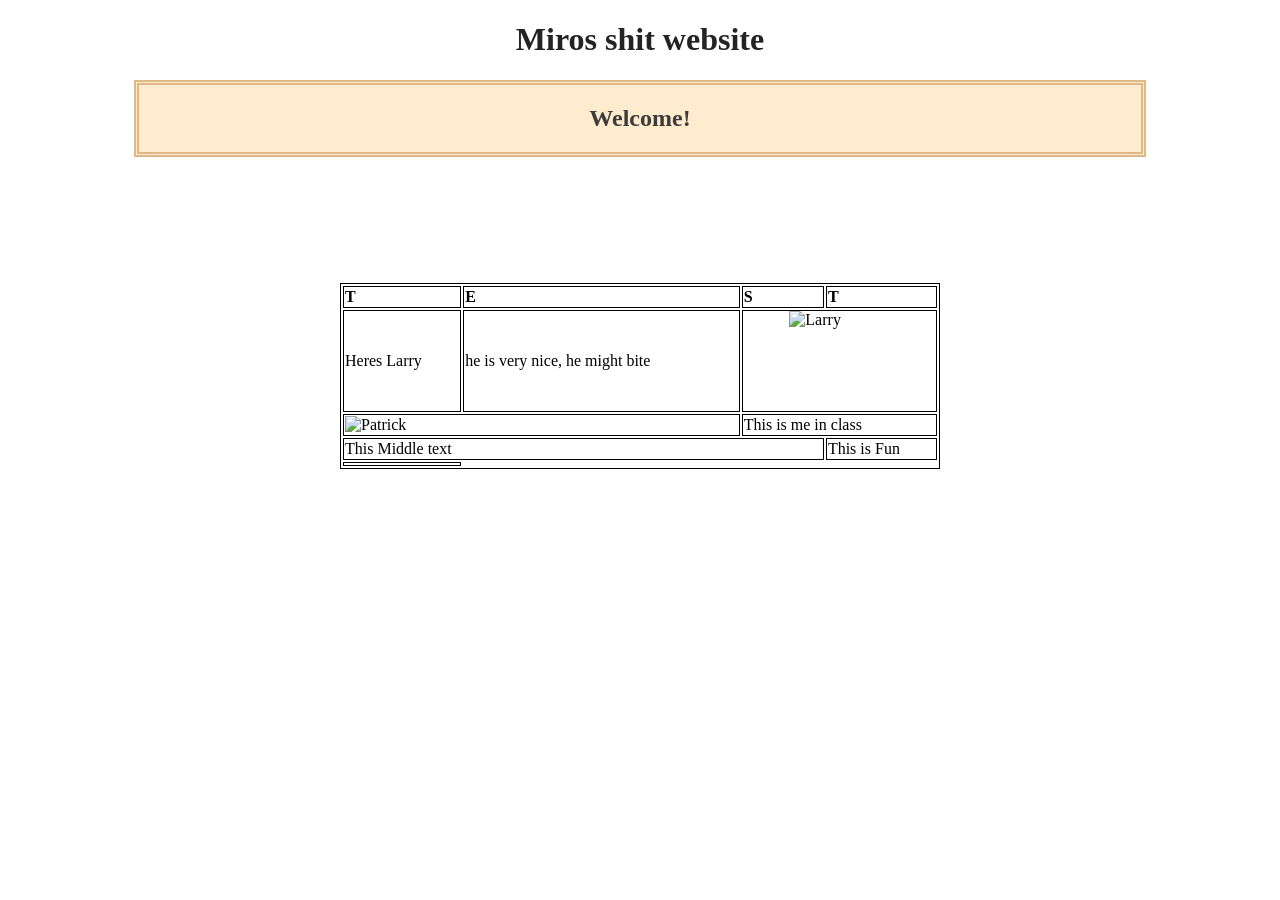
==== WebPerusteet/index.html @ 0bab6762 "web stuff work" ====
<!DOCTYPE html>
<html lang="en">
<head>
    <meta charset="UTF-8">
    <meta name="viewport" content="width=device-width, initial-scale=1.0">
    <link rel="stylesheet" href="stylesheet.css">
    <title>Document</title>
</head>
<body>
    <h1 class="Center">Miros shit website</h1>
    <div class="Center" id="Welcome">
        <h2>Welcome!</h2>
    </div>
    <div class="Container">
        <table style="width: 100%;">
            <tr>
                <th>T</th>
                <th>E</th>
                <th>S</th>
                <th>T</th>
            </tr>
            <tr>
                <td>Heres Larry</td>
                <td>he is very nice, he might bite</td>
                <td colspan="2" style="padding: 0%;"><img style="display:block;margin: auto;" src="https://media2.giphy.com/media/v1.Y2lkPTc5MGI3NjExeDc2bnVlMjRlYjdhdDljMnp0a3A1M3Jqd2w3YXM2dmFmN2M1emRzNiZlcD12MV9pbnRlcm5hbF9naWZfYnlfaWQmY3Q9Zw/ucnS0zV1NBwZXe8Ek3/giphy.gif" alt="Larry" width="100px" height="100px"/></td>
            </tr>
            <tr>
                <td colspan="2"><img src="https://media.giphy.com/media/v1.Y2lkPTc5MGI3NjExYTJ4ZjBiZW4yNm95NXYyYWRuM2pqaGl3aG1scXNyZnY1OWw3Nmo0ZiZlcD12MV9naWZzX3NlYXJjaCZjdD1n/10WzOCTS7DTWOA/giphy.gif" alt="Patrick" width="100px" height="100px"/></td>
                <td colspan="2">This is me in class</td>
            </tr>
            <tr>
                <td colspan="3">This Middle text</td>
                <td colspan="3">This is Fun</td>
            </tr>
            <tr>
                <td>
                    
                </td>
            </tr>
        </table>
    </div>

</body>
</html>
---- WebPerusteet/stylesheet.css ----
h1 {
    color: rgb(35, 35, 35);
    margin: left;
}

.Center {
    display: flex;
    justify-content: center;
    align-items: center;
    align-content: stretch;
}
.Container {
    width: 600px;
    margin: auto;
}

#Welcome {
    margin: 10%;
    margin-top: 0;
    color: rgb(60, 60, 60);
    font-size: auto;
    font-display: auto;
    border: 5px;
    border-style: double;
    border-color: burlywood;
    background: local;
    background-color: blanchedalmond;
}

table, th, td {
    border: 1px;
    border-style: solid;
    border-color: black;
    text-align: left;
}
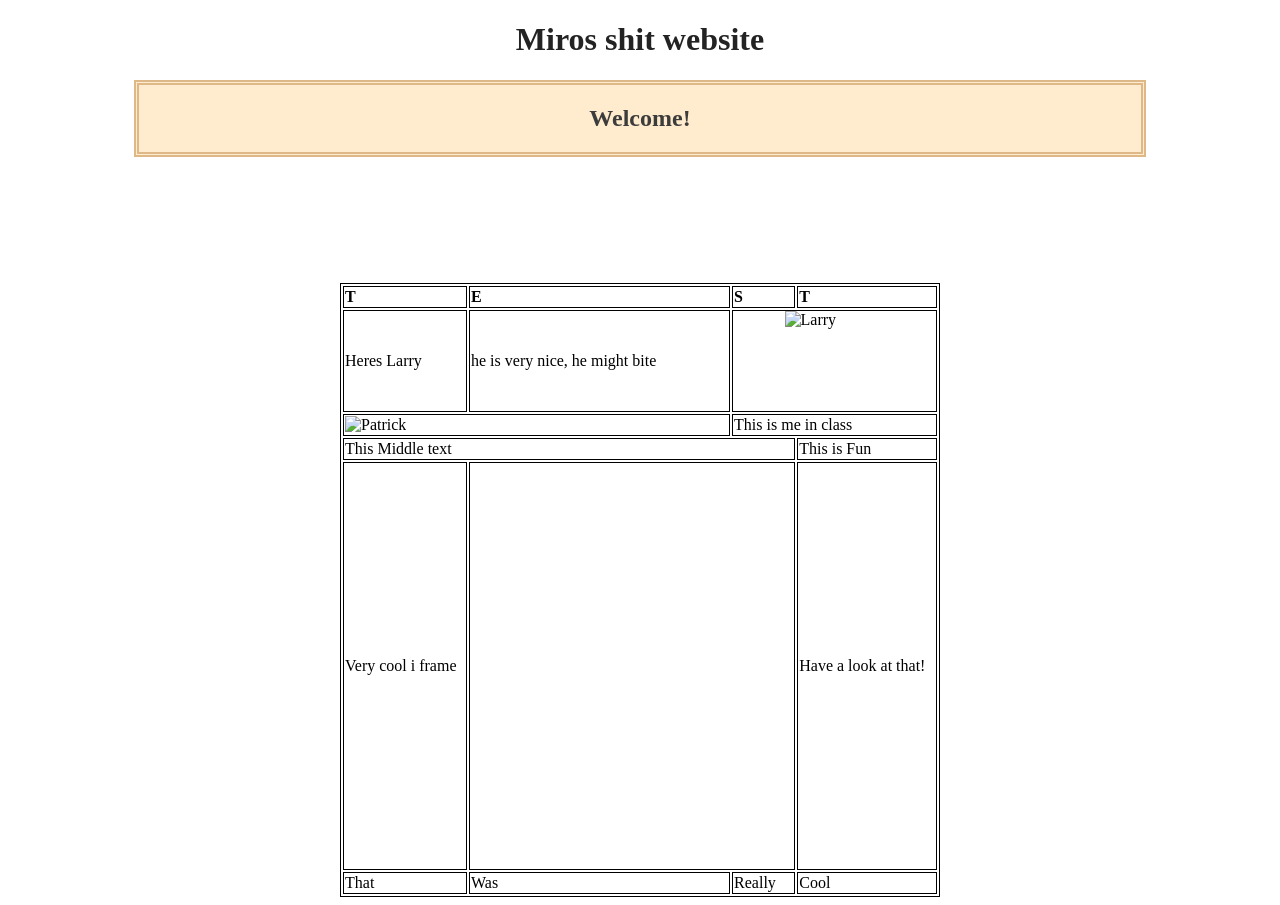
==== commit 87ccd157: "Website" ====
--- a/WebPerusteet/index.html
+++ b/WebPerusteet/index.html
@@ -33,9 +33,18 @@
                 <td colspan="3">This is Fun</td>
             </tr>
             <tr>
-                <td>
-                    
+                <td>Very cool i frame</td>
+                <td colspan="2">
+                    <iframe frameborder="0" width="300" height="400" src="https://giphy.com/embed/search/animals">
+                    </iframe>
                 </td>
+                <td>Have a look at that!</td>
+            </tr>
+            <tr>
+                <td>That</td>
+                <td>Was</td>
+                <td>Really</td>
+                <td>Cool</td>
             </tr>
         </table>
     </div>
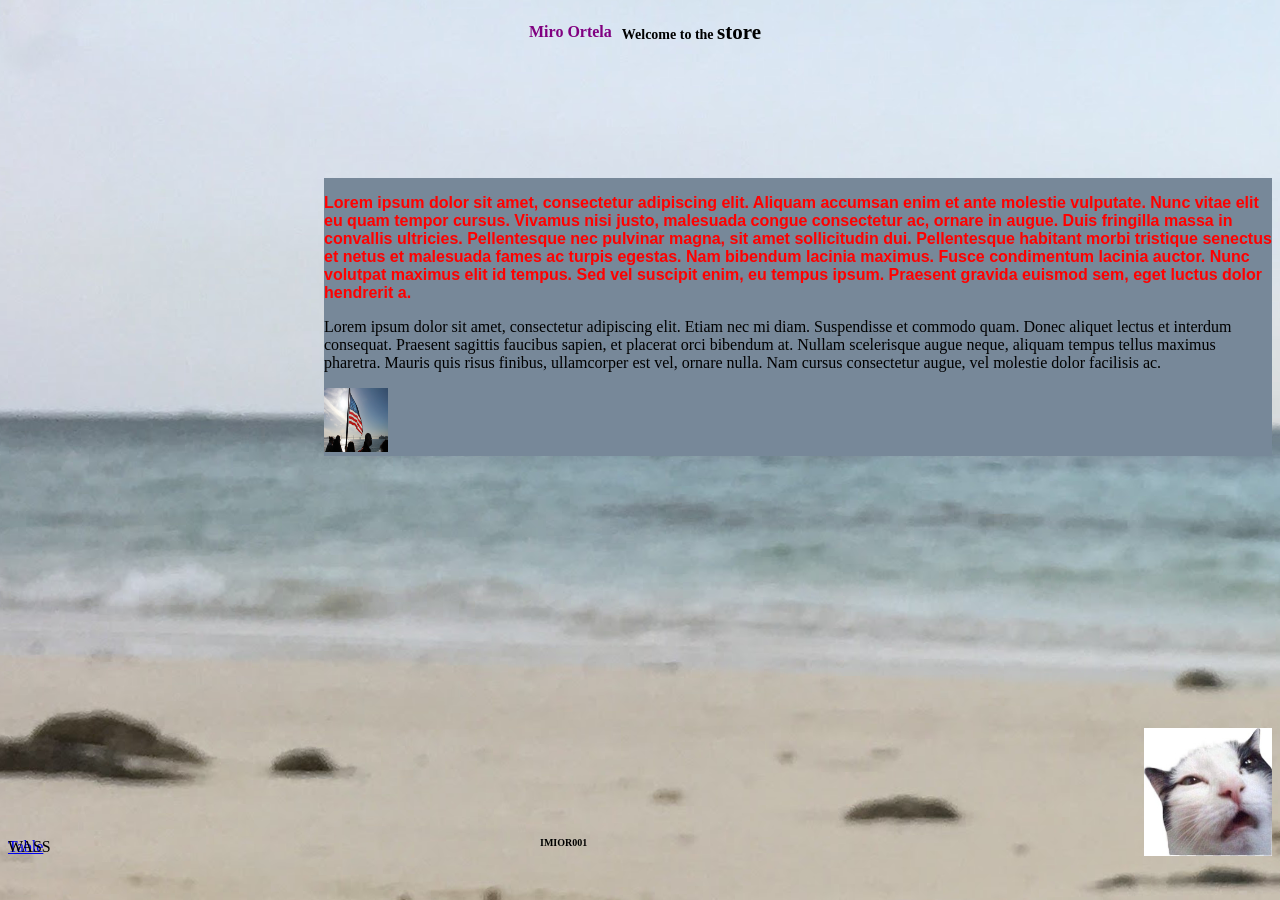
==== commit ba2ea6c1: "perkele div center" ====
--- a/WebPerusteet/index.html
+++ b/WebPerusteet/index.html
@@ -1,53 +1,47 @@
-<!DOCTYPE html>
+<!doctype html>
 <html lang="en">
-<head>
-    <meta charset="UTF-8">
-    <meta name="viewport" content="width=device-width, initial-scale=1.0">
-    <link rel="stylesheet" href="stylesheet.css">
+  <head>
+    <meta charset="UTF-8" />
+    <meta name="viewport" content="width=device-width, initial-scale=1.0" />
     <title>Document</title>
-</head>
-<body>
-    <h1 class="Center">Miros shit website</h1>
-    <div class="Center" id="Welcome">
-        <h2>Welcome!</h2>
+    <link rel="stylesheet" href="CSS/stylesheet.css" />
+  </head>
+  <body>
+    <div class="center" style="height: auto">
+      <h1>Miro Ortela</h1>
+      <h2>Welcome to the <span class="important">store</span></h2>
     </div>
-    <div class="Container">
-        <table style="width: 100%;">
-            <tr>
-                <th>T</th>
-                <th>E</th>
-                <th>S</th>
-                <th>T</th>
-            </tr>
-            <tr>
-                <td>Heres Larry</td>
-                <td>he is very nice, he might bite</td>
-                <td colspan="2" style="padding: 0%;"><img style="display:block;margin: auto;" src="https://media2.giphy.com/media/v1.Y2lkPTc5MGI3NjExeDc2bnVlMjRlYjdhdDljMnp0a3A1M3Jqd2w3YXM2dmFmN2M1emRzNiZlcD12MV9pbnRlcm5hbF9naWZfYnlfaWQmY3Q9Zw/ucnS0zV1NBwZXe8Ek3/giphy.gif" alt="Larry" width="100px" height="100px"/></td>
-            </tr>
-            <tr>
-                <td colspan="2"><img src="https://media.giphy.com/media/v1.Y2lkPTc5MGI3NjExYTJ4ZjBiZW4yNm95NXYyYWRuM2pqaGl3aG1scXNyZnY1OWw3Nmo0ZiZlcD12MV9naWZzX3NlYXJjaCZjdD1n/10WzOCTS7DTWOA/giphy.gif" alt="Patrick" width="100px" height="100px"/></td>
-                <td colspan="2">This is me in class</td>
-            </tr>
-            <tr>
-                <td colspan="3">This Middle text</td>
-                <td colspan="3">This is Fun</td>
-            </tr>
-            <tr>
-                <td>Very cool i frame</td>
-                <td colspan="2">
-                    <iframe frameborder="0" width="300" height="400" src="https://giphy.com/embed/search/animals">
-                    </iframe>
-                </td>
-                <td>Have a look at that!</td>
-            </tr>
-            <tr>
-                <td>That</td>
-                <td>Was</td>
-                <td>Really</td>
-                <td>Cool</td>
-            </tr>
-        </table>
+    <div id="container">
+      <div id="center">
+        <p class="first">
+          Lorem ipsum dolor sit amet, consectetur adipiscing elit. Aliquam
+          accumsan enim et ante molestie vulputate. Nunc vitae elit eu quam
+          tempor cursus. Vivamus nisi justo, malesuada congue consectetur ac,
+          ornare in augue. Duis fringilla massa in convallis ultricies.
+          Pellentesque nec pulvinar magna, sit amet sollicitudin dui.
+          Pellentesque habitant morbi tristique senectus et netus et malesuada
+          fames ac turpis egestas. Nam bibendum lacinia maximus. Fusce
+          condimentum lacinia auctor. Nunc volutpat maximus elit id tempus. Sed
+          vel suscipit enim, eu tempus ipsum. Praesent gravida euismod sem, eget
+          luctus dolor hendrerit a.
+        </p>
+        <p class="second">
+          Lorem ipsum dolor sit amet, consectetur adipiscing elit. Etiam nec mi
+          diam. Suspendisse et commodo quam. Donec aliquet lectus et interdum
+          consequat. Praesent sagittis faucibus sapien, et placerat orci
+          bibendum at. Nullam scelerisque augue neque, aliquam tempus tellus
+          maximus pharetra. Mauris quis risus finibus, ullamcorper est vel,
+          ornare nulla. Nam cursus consectetur augue, vel molestie dolor
+          facilisis ac.
+        </p>
+        <img src="Images/Lippu.JPG" width="64" height="64" />
+      </div>
     </div>
-
-</body>
-</html> +    <div id="container">
+      <h2 id="loginID">Imior001</h2>
+      <a id="left" href="Table.html">Table</a>
+      <a id="left">WASS</a>
+      <img id="right" src="Images/cat.jpg" alt="cat" width="128" height="128" />
+    </div>
+  </body>
+</html>
--- a/WebPerusteet/CSS/stylesheet.css
+++ b/WebPerusteet/CSS/stylesheet.css
@@ -0,0 +1,90 @@
+body {
+  background-image: url("../Images/halko.png");
+}
+
+.center {
+  display: flex;
+  justify-content: center;
+  align-items: center;
+}
+
+#container {
+  position: relative;
+  height: 400px;
+  width: 100%;
+}
+#container div {
+  background: lightslategray;
+  margin: auto;
+  left: 25%;
+}
+#left {
+  position: absolute;
+  left: 0px;
+  bottom: 0px;
+}
+#center {
+  position: absolute;
+  left: 50%;
+  margin-left: -100px;
+  bottom: 0px;
+}
+#right {
+  position: absolute;
+  right: 0px;
+  bottom: 0px;
+}
+
+.important {
+  font-size: 150%;
+}
+
+.table {
+  width: 600px;
+  margin: auto;
+}
+
+h1 {
+  color: purple;
+  font-size: 16px;
+  margin-left: 10px;
+  margin-right: 10px;
+}
+
+#loginID {
+  font-size: 10px;
+  text-transform: uppercase;
+  font-weight: bold;
+  position: absolute;
+  left: 50%;
+  margin-left: -100px;
+  bottom: 0px;
+}
+
+h2 {
+  color: black;
+  font-size: 14px;
+}
+
+p.first {
+  font-family: Arial, Helvetica, sans-serif;
+  color: red;
+  font-weight: bold;
+}
+p.second {
+  font-family: "Times New Roman", Times, serif;
+  color: black;
+}
+
+table {
+  width: 100%;
+}
+
+table,
+th,
+td {
+  border: 1px;
+  border-style: solid;
+  border-color: black;
+  text-align: left;
+}
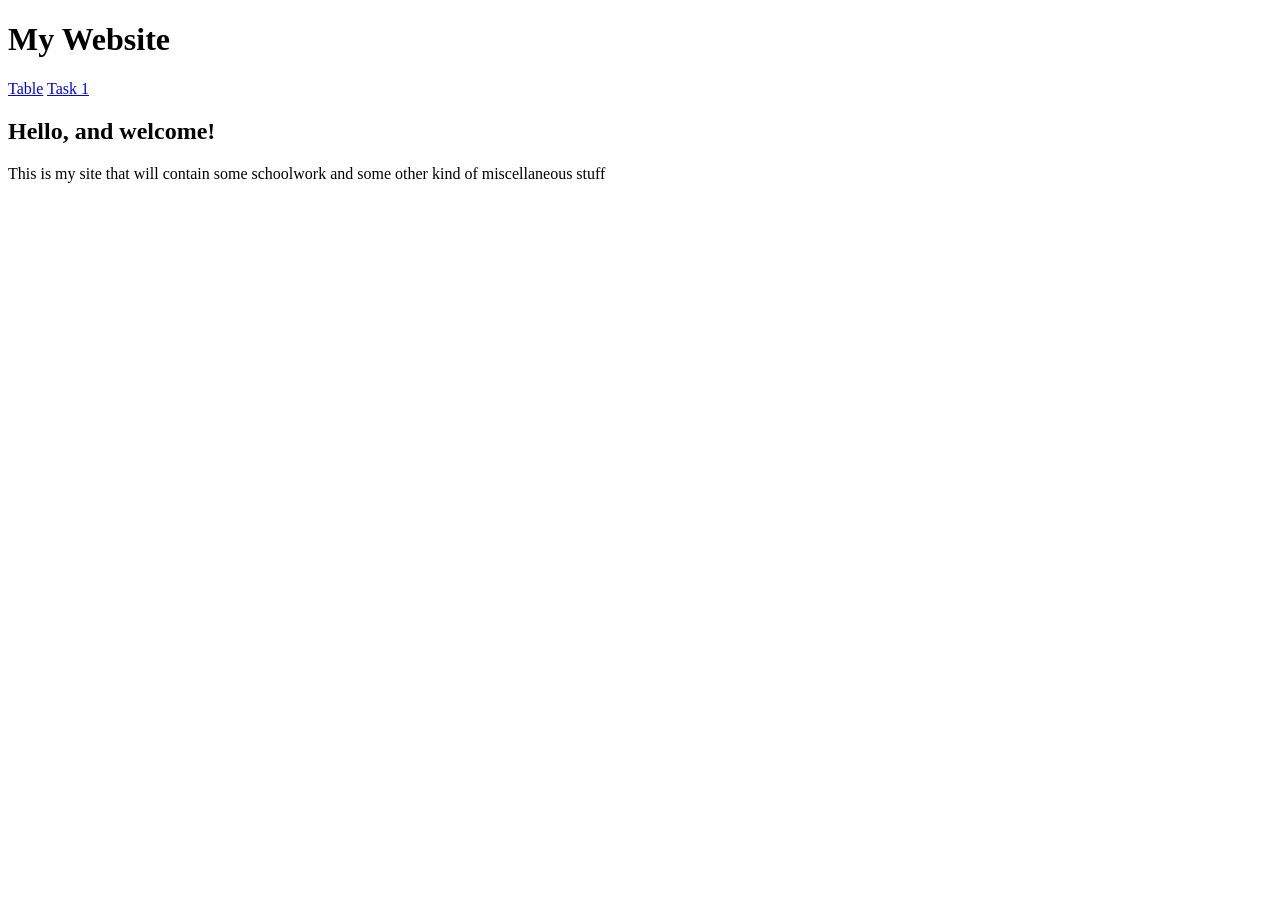
==== commit 8e26a452: "website" ====
--- a/WebPerusteet/index.html
+++ b/WebPerusteet/index.html
@@ -3,45 +3,31 @@
   <head>
     <meta charset="UTF-8" />
     <meta name="viewport" content="width=device-width, initial-scale=1.0" />
-    <title>Document</title>
-    <link rel="stylesheet" href="CSS/stylesheet.css" />
+    <link rel="stylesheet" href="CSS/style.css" />
+    <title>Home Page</title>
   </head>
   <body>
-    <div class="center" style="height: auto">
-      <h1>Miro Ortela</h1>
-      <h2>Welcome to the <span class="important">store</span></h2>
-    </div>
-    <div id="container">
-      <div id="center">
-        <p class="first">
-          Lorem ipsum dolor sit amet, consectetur adipiscing elit. Aliquam
-          accumsan enim et ante molestie vulputate. Nunc vitae elit eu quam
-          tempor cursus. Vivamus nisi justo, malesuada congue consectetur ac,
-          ornare in augue. Duis fringilla massa in convallis ultricies.
-          Pellentesque nec pulvinar magna, sit amet sollicitudin dui.
-          Pellentesque habitant morbi tristique senectus et netus et malesuada
-          fames ac turpis egestas. Nam bibendum lacinia maximus. Fusce
-          condimentum lacinia auctor. Nunc volutpat maximus elit id tempus. Sed
-          vel suscipit enim, eu tempus ipsum. Praesent gravida euismod sem, eget
-          luctus dolor hendrerit a.
-        </p>
-        <p class="second">
-          Lorem ipsum dolor sit amet, consectetur adipiscing elit. Etiam nec mi
-          diam. Suspendisse et commodo quam. Donec aliquet lectus et interdum
-          consequat. Praesent sagittis faucibus sapien, et placerat orci
-          bibendum at. Nullam scelerisque augue neque, aliquam tempus tellus
-          maximus pharetra. Mauris quis risus finibus, ullamcorper est vel,
-          ornare nulla. Nam cursus consectetur augue, vel molestie dolor
-          facilisis ac.
-        </p>
-        <img src="Images/Lippu.JPG" width="64" height="64" />
+    <header class="header">
+      <h1>My Website</h1>
+    </header>
+    <nav class="nav">
+      <div>
+        <a href="Table.html">Table</a>
+        <a href="Assignments.html">Task 1</a>
       </div>
-    </div>
-    <div id="container">
-      <h2 id="loginID">Imior001</h2>
-      <a id="left" href="Table.html">Table</a>
-      <a id="left">WASS</a>
-      <img id="right" src="Images/cat.jpg" alt="cat" width="128" height="128" />
-    </div>
+    </nav>
+    <main class="main">
+      <article>
+        <div>
+          <h1>Hello, and welcome!</h1>
+          <p>
+            This is my site that will contain some schoolwork and some other
+            kind of miscellaneous stuff
+          </p>
+        </div>
+      </article>
+    </main>
+    <aside class="aside"></aside>
+    <footer class="footer"></footer>
   </body>
 </html>
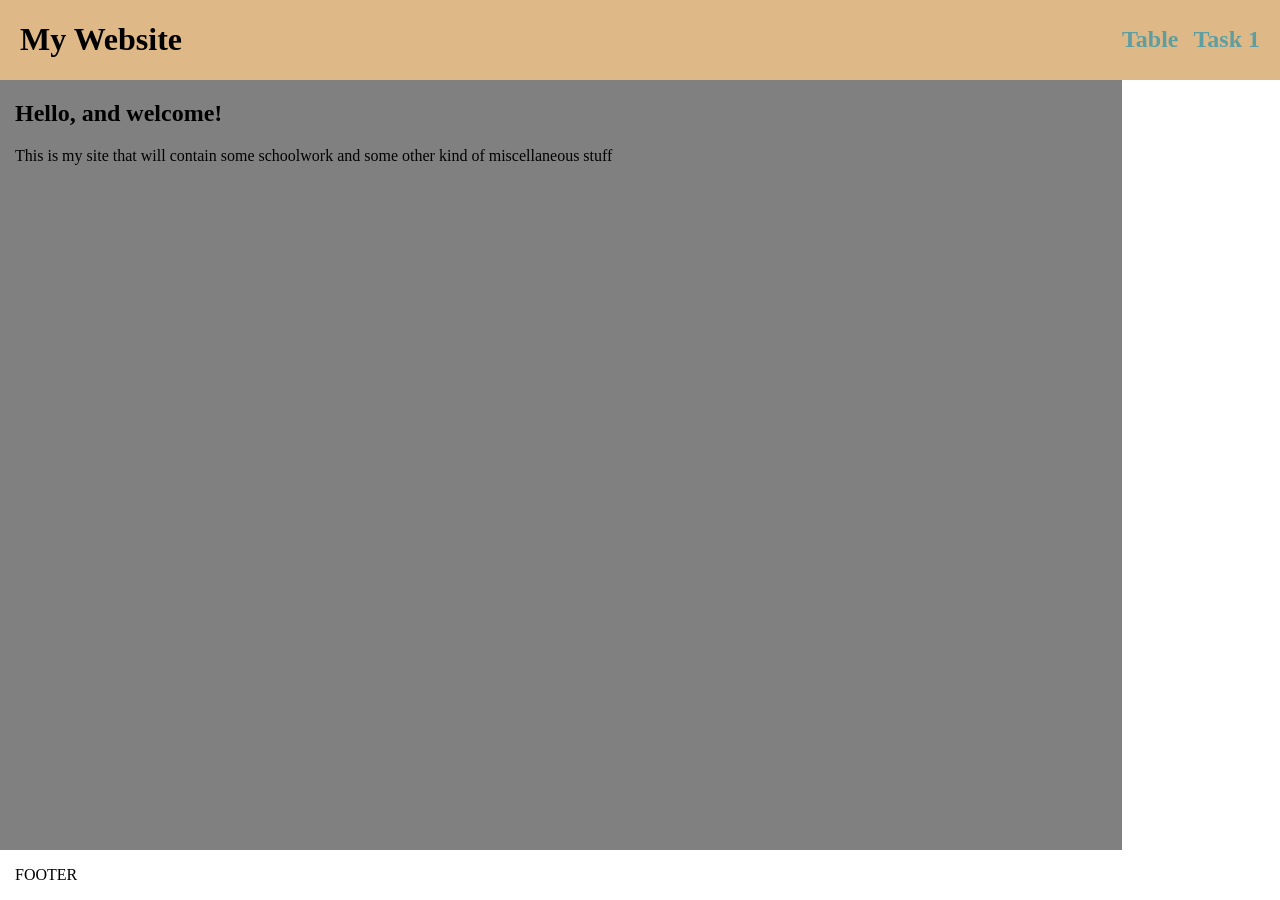
==== commit 5aac7798: "Website acctually works wtf" ====
--- a/WebPerusteet/index.html
+++ b/WebPerusteet/index.html
@@ -7,27 +7,31 @@
     <title>Home Page</title>
   </head>
   <body>
-    <header class="header">
-      <h1>My Website</h1>
-    </header>
-    <nav class="nav">
-      <div>
-        <a href="Table.html">Table</a>
-        <a href="Assignments.html">Task 1</a>
-      </div>
-    </nav>
-    <main class="main">
-      <article>
+    <div class="wrapper">
+      <header class="header">
+        <h1>My Website</h1>
+      </header>
+      <nav class="nav">
         <div>
+          <a href="Table.html">Table</a>
+          <a href="Assignments.html">Task 1</a>
+        </div>
+      </nav>
+      <main class="content">
+        <article>
           <h1>Hello, and welcome!</h1>
           <p>
             This is my site that will contain some schoolwork and some other
             kind of miscellaneous stuff
           </p>
+        </article>
+      </main>
+      <aside class="side"></aside>
+      <footer class="footer">
+        <div>
+          <p>FOOTER</p>
         </div>
-      </article>
-    </main>
-    <aside class="aside"></aside>
-    <footer class="footer"></footer>
+      </footer>
+    </div>
   </body>
 </html>
--- a/WebPerusteet/CSS/style.css
+++ b/WebPerusteet/CSS/style.css
@@ -0,0 +1,87 @@
+/*This is the main StyleSheet*/
+html,
+body {
+  margin: 0;
+  padding: 0;
+  height: 100%;
+  width: 100%;
+}
+
+.wrapper {
+  min-height: 100%;
+  display: grid;
+  grid-template-columns: 1fr 1fr auto;
+  grid-auto-rows: auto 1fr auto;
+  grid-template-areas:
+    "header header nav"
+    "main main side"
+    "footer footer footer";
+}
+
+.header {
+  grid-area: header;
+  background-color: burlywood;
+  width: 100%;
+  padding-left: 20px;
+}
+.nav {
+  grid-area: nav;
+  background-color: burlywood;
+  display: grid;
+}
+.nav div {
+  display: flex;
+  align-self: center;
+  justify-self: right;
+  text-align: center;
+  gap: 15px;
+  padding-right: 20px;
+}
+.nav a {
+  font-weight: bold;
+  font-size: 24px;
+  color: cadetblue;
+  text-decoration: none;
+  transition-duration: 0.2ss;
+}
+.nav a:hover {
+  color: rgb(64, 102, 104);
+  transition-duration: 0.2s;
+}
+.content {
+  grid-area: main;
+  padding-left: 15px;
+  background-color: #808080;
+}
+.side {
+  grid-area: side;
+}
+.footer {
+  grid-area: footer;
+  padding-left: 15px;
+}
+
+@media (max-width: 500px) {
+  .wrapper {
+    grid-template-columns: 1fr;
+    grid-auto-rows: auto auto 1fr auto auto;
+    grid-template-areas:
+      "header"
+      "nav"
+      "main"
+      "aside"
+      "footer";
+  }
+  .nav div {
+    display: flex;
+    align-self: center;
+    justify-self: center;
+    text-align: center;
+    gap: 15px;
+    padding-right: 0;
+  }
+  .header {
+    text-align: center;
+    padding-left: 0;
+  }
+}
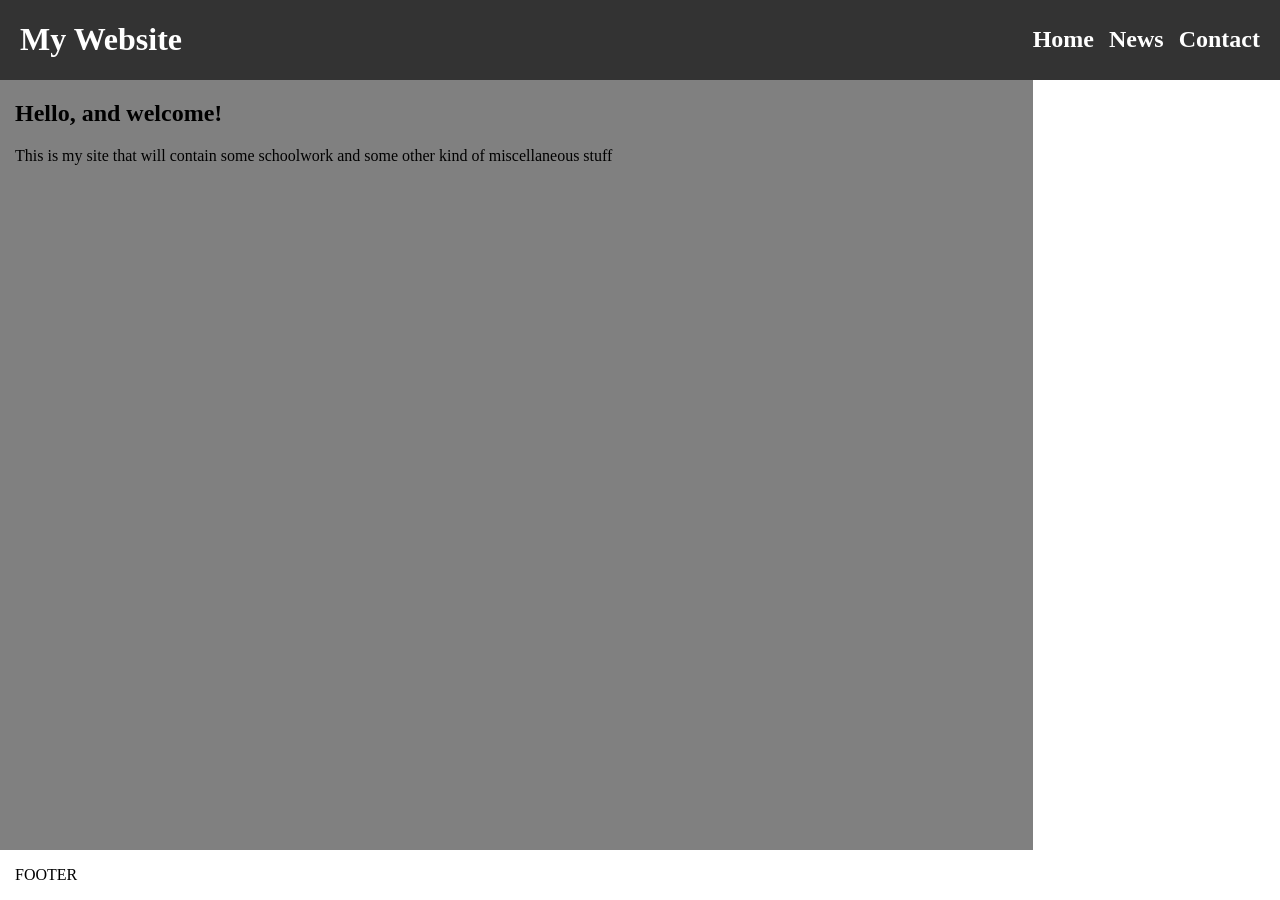
==== commit c3e68d66: "need to fix phone mode" ====
--- a/WebPerusteet/index.html
+++ b/WebPerusteet/index.html
@@ -11,10 +11,19 @@
       <header class="header">
         <h1>My Website</h1>
       </header>
-      <nav class="nav">
+      <nav class="nav" id="navBar">
         <div>
-          <a href="Table.html">Table</a>
-          <a href="Assignments.html">Task 1</a>
+          <a href="#home">Home</a>
+          <a href="#news">News</a>
+          <a href="#contact">Contact</a>
+          <a
+            href="javascript:void(0);"
+            style="font-size: 24px"
+            class="icon"
+            onclick="dropDown()"
+          >
+            &#9776;
+          </a>
         </div>
       </nav>
       <main class="content">
@@ -34,4 +43,5 @@
       </footer>
     </div>
   </body>
+  <script src="JS/dropdown.js"></script>
 </html>
--- a/WebPerusteet/CSS/style.css
+++ b/WebPerusteet/CSS/style.css
@@ -20,13 +20,14 @@
 
 .header {
   grid-area: header;
-  background-color: burlywood;
+  background-color: #333;
+  color: white;
   width: 100%;
   padding-left: 20px;
 }
 .nav {
   grid-area: nav;
-  background-color: burlywood;
+  background-color: #333;
   display: grid;
 }
 .nav div {
@@ -40,9 +41,9 @@
 .nav a {
   font-weight: bold;
   font-size: 24px;
-  color: cadetblue;
+  color: white;
   text-decoration: none;
-  transition-duration: 0.2ss;
+  transition-duration: 0.2s;
 }
 .nav a:hover {
   color: rgb(64, 102, 104);
@@ -61,27 +62,45 @@
   padding-left: 15px;
 }
 
+.nav .icon {
+  display: none;
+}
+
 @media (max-width: 500px) {
   .wrapper {
     grid-template-columns: 1fr;
     grid-auto-rows: auto auto 1fr auto auto;
     grid-template-areas:
-      "header"
-      "nav"
-      "main"
-      "aside"
-      "footer";
+      "header nav"
+      "main main"
+      "aside aside"
+      "footer footer";
+  }
+  .nav {
+    z-index: 1;
   }
   .nav div {
-    display: flex;
-    align-self: center;
-    justify-self: center;
-    text-align: center;
-    gap: 15px;
-    padding-right: 0;
+    padding-left: 5px;
+    padding-right: 5px;
+    justify-self: start;
+    width: 100%;
   }
   .header {
     text-align: center;
     padding-left: 0;
   }
+  .nav.responsive {
+    grid-column: 1 / span 2;
+  }
+  .nav.responsive a {
+    display: grid;
+    text-align: center;
+  }
+  .nav a {
+    display: none;
+  }
+  .nav a.icon {
+    display: flex;
+    align-self: flex-end;
+  }
 }
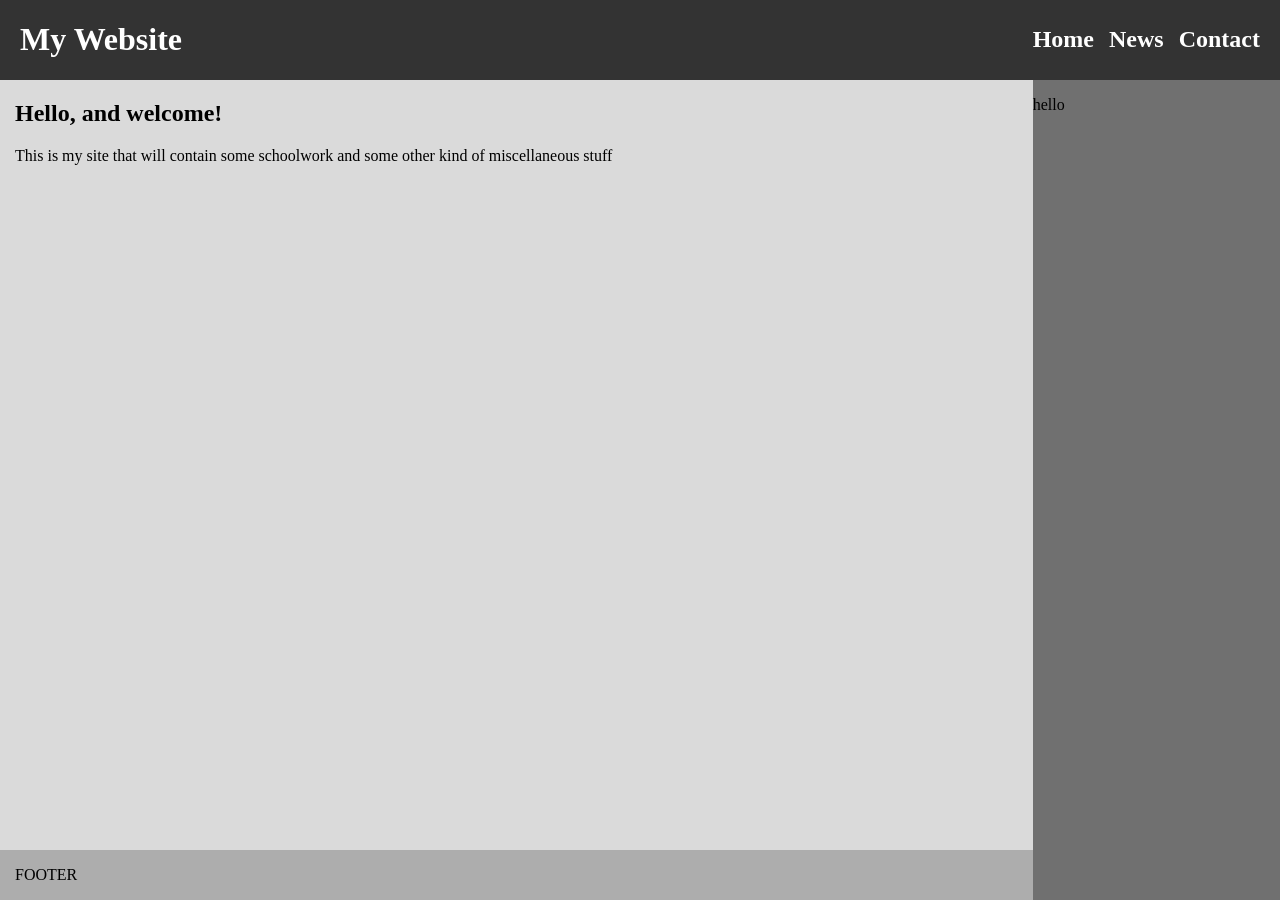
==== commit 553c13f9: "portfolio started" ====
--- a/WebPerusteet/index.html
+++ b/WebPerusteet/index.html
@@ -18,7 +18,7 @@
           <a href="#contact">Contact</a>
           <a
             href="javascript:void(0);"
-            style="font-size: 24px"
+            style="font-size: 30px"
             class="icon"
             onclick="dropDown()"
           >
@@ -35,7 +35,9 @@
           </p>
         </article>
       </main>
-      <aside class="side"></aside>
+      <aside class="side">
+        <p>hello</p>
+      </aside>
       <footer class="footer">
         <div>
           <p>FOOTER</p>
--- a/WebPerusteet/CSS/style.css
+++ b/WebPerusteet/CSS/style.css
@@ -15,14 +15,13 @@
   grid-template-areas:
     "header header nav"
     "main main side"
-    "footer footer footer";
+    "footer footer side";
 }
 
 .header {
   grid-area: header;
   background-color: #333;
   color: white;
-  width: 100%;
   padding-left: 20px;
 }
 .nav {
@@ -52,38 +51,41 @@
 .content {
   grid-area: main;
   padding-left: 15px;
-  background-color: #808080;
+  background-color: #dadada;
 }
 .side {
   grid-area: side;
+  background-color: #707070;
 }
 .footer {
   grid-area: footer;
   padding-left: 15px;
+  background-color: #adadad;
 }
 
 .nav .icon {
   display: none;
 }
 
-@media (max-width: 500px) {
+@media (max-width: 800px) {
   .wrapper {
     grid-template-columns: 1fr;
-    grid-auto-rows: auto auto 1fr auto auto;
+    grid-auto-rows: auto 1fr auto auto;
     grid-template-areas:
       "header nav"
       "main main"
-      "aside aside"
+      "side side"
       "footer footer";
   }
   .nav {
     z-index: 1;
   }
   .nav div {
-    padding-left: 5px;
-    padding-right: 5px;
+    display: grid;
+    grid-template-columns: repeat(4, 1fr);
+    padding-left: 15px;
+    padding-right: 15px;
     justify-self: start;
-    width: 100%;
   }
   .header {
     text-align: center;
@@ -91,6 +93,7 @@
   }
   .nav.responsive {
     grid-column: 1 / span 2;
+    background-color: #5e5e5e;
   }
   .nav.responsive a {
     display: grid;
@@ -100,7 +103,12 @@
     display: none;
   }
   .nav a.icon {
-    display: flex;
-    align-self: flex-end;
+    display: block;
+    position: fixed;
+    top: 20px;
+    right: 15px;
+  }
+  .nav.responsive a.icon {
+    margin-left: auto;
   }
 }
